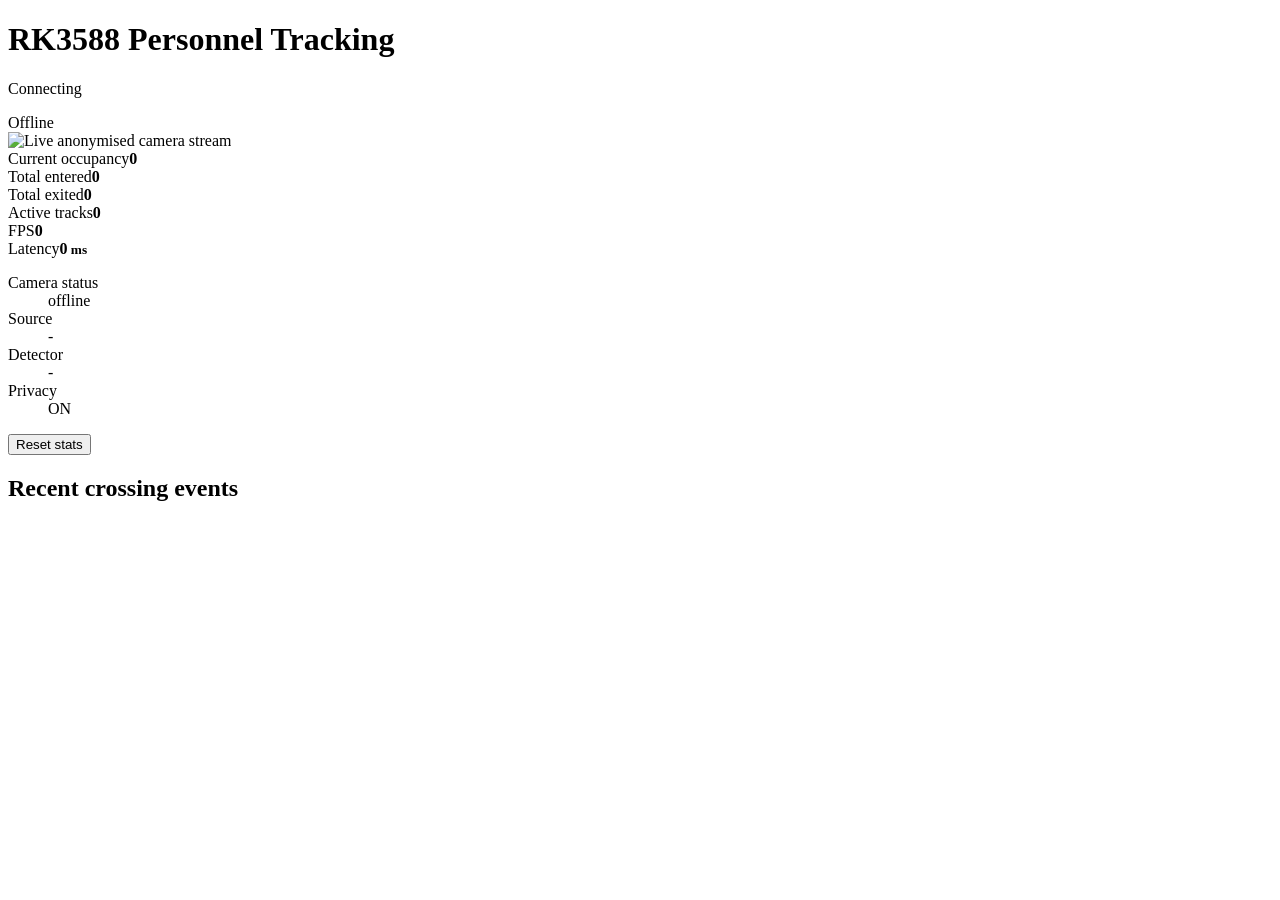
==== app/static/index.html @ 61a023f1 "deploy: add rk3588 camera web tracking MVP" ====
<!doctype html>
<html lang="en">
  <head>
    <meta charset="utf-8" />
    <meta name="viewport" content="width=device-width, initial-scale=1" />
    <title>RK3588 Personnel Tracking</title>
    <link rel="stylesheet" href="/static/style.css" />
  </head>
  <body>
    <main class="shell">
      <header class="topbar">
        <div>
          <h1>RK3588 Personnel Tracking</h1>
          <p id="service-state">Connecting</p>
        </div>
        <div class="status-pill" id="camera-pill">Offline</div>
      </header>

      <section class="layout">
        <section class="video-panel" aria-label="Live camera stream">
          <img id="video-stream" src="/video" alt="Live anonymised camera stream" />
        </section>

        <aside class="stats-panel" aria-label="Tracking statistics">
          <div class="metrics">
            <article class="metric primary"><span>Current occupancy</span><strong id="current-occupancy">0</strong></article>
            <article class="metric"><span>Total entered</span><strong id="total-entered">0</strong></article>
            <article class="metric"><span>Total exited</span><strong id="total-exited">0</strong></article>
            <article class="metric"><span>Active tracks</span><strong id="active-tracks">0</strong></article>
            <article class="metric"><span>FPS</span><strong id="fps">0</strong></article>
            <article class="metric"><span>Latency</span><strong><span id="latency-ms">0</span><small> ms</small></strong></article>
          </div>

          <dl class="details">
            <div><dt>Camera status</dt><dd id="camera-status">offline</dd></div>
            <div><dt>Source</dt><dd id="source">-</dd></div>
            <div><dt>Detector</dt><dd id="detector">-</dd></div>
            <div><dt>Privacy</dt><dd id="privacy">ON</dd></div>
          </dl>

          <button id="reset-button" type="button">Reset stats</button>

          <section class="events-section">
            <h2>Recent crossing events</h2>
            <ol id="events"></ol>
          </section>
        </aside>
      </section>
    </main>
    <script src="/static/app.js"></script>
  </body>
</html>
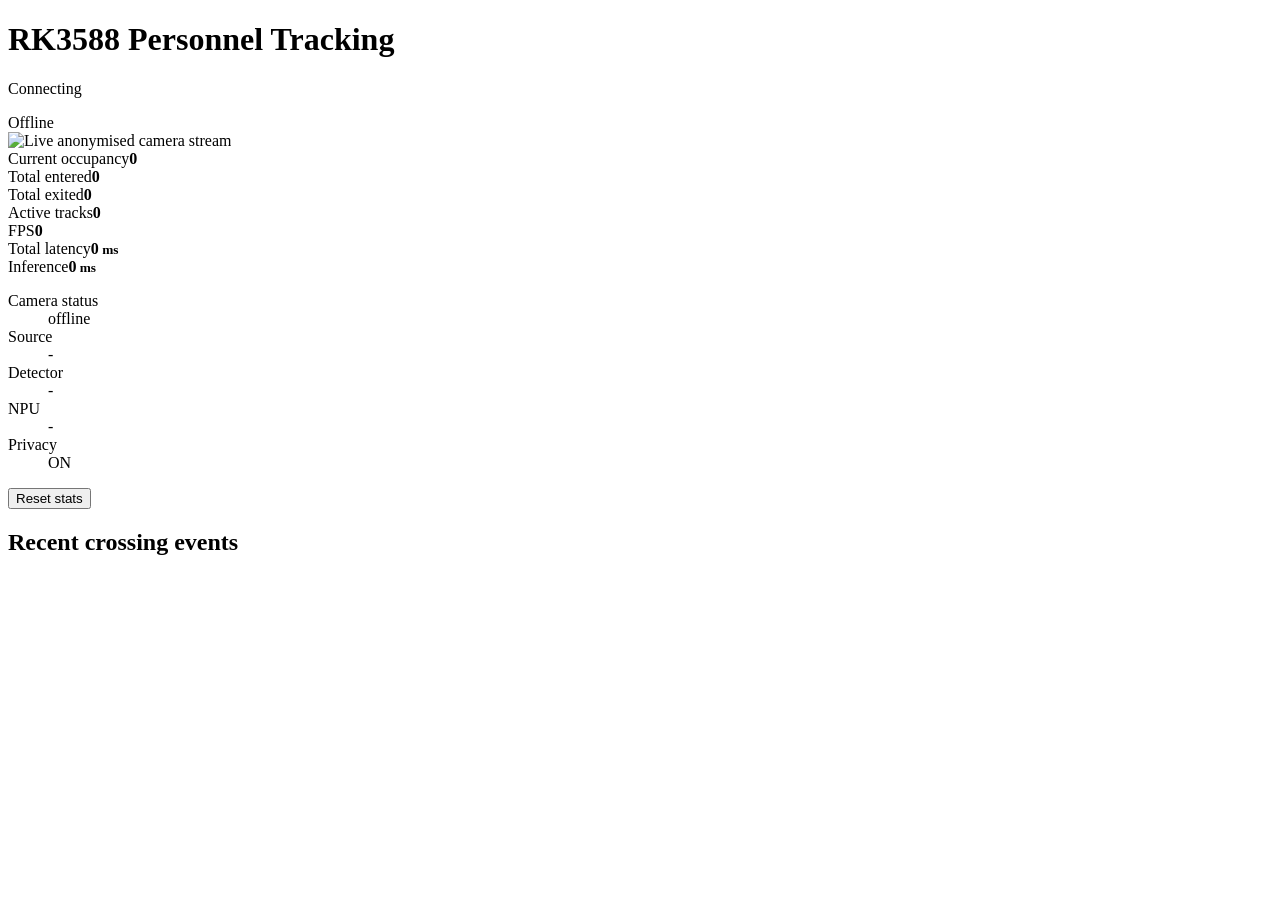
==== commit 1d6ea9ca: "optimize: add rknn yolo npu pipeline" ====
--- a/app/static/index.html
+++ b/app/static/index.html
@@ -28,13 +28,15 @@
             <article class="metric"><span>Total exited</span><strong id="total-exited">0</strong></article>
             <article class="metric"><span>Active tracks</span><strong id="active-tracks">0</strong></article>
             <article class="metric"><span>FPS</span><strong id="fps">0</strong></article>
-            <article class="metric"><span>Latency</span><strong><span id="latency-ms">0</span><small> ms</small></strong></article>
+            <article class="metric"><span>Total latency</span><strong><span id="total-latency-ms">0</span><small> ms</small></strong></article>
+            <article class="metric"><span>Inference</span><strong><span id="inference-ms">0</span><small> ms</small></strong></article>
           </div>
 
           <dl class="details">
             <div><dt>Camera status</dt><dd id="camera-status">offline</dd></div>
             <div><dt>Source</dt><dd id="source">-</dd></div>
             <div><dt>Detector</dt><dd id="detector">-</dd></div>
+            <div><dt>NPU</dt><dd id="npu-enabled">-</dd></div>
             <div><dt>Privacy</dt><dd id="privacy">ON</dd></div>
           </dl>
 
@@ -49,4 +51,4 @@
     </main>
     <script src="/static/app.js"></script>
   </body>
-</html>+</html>
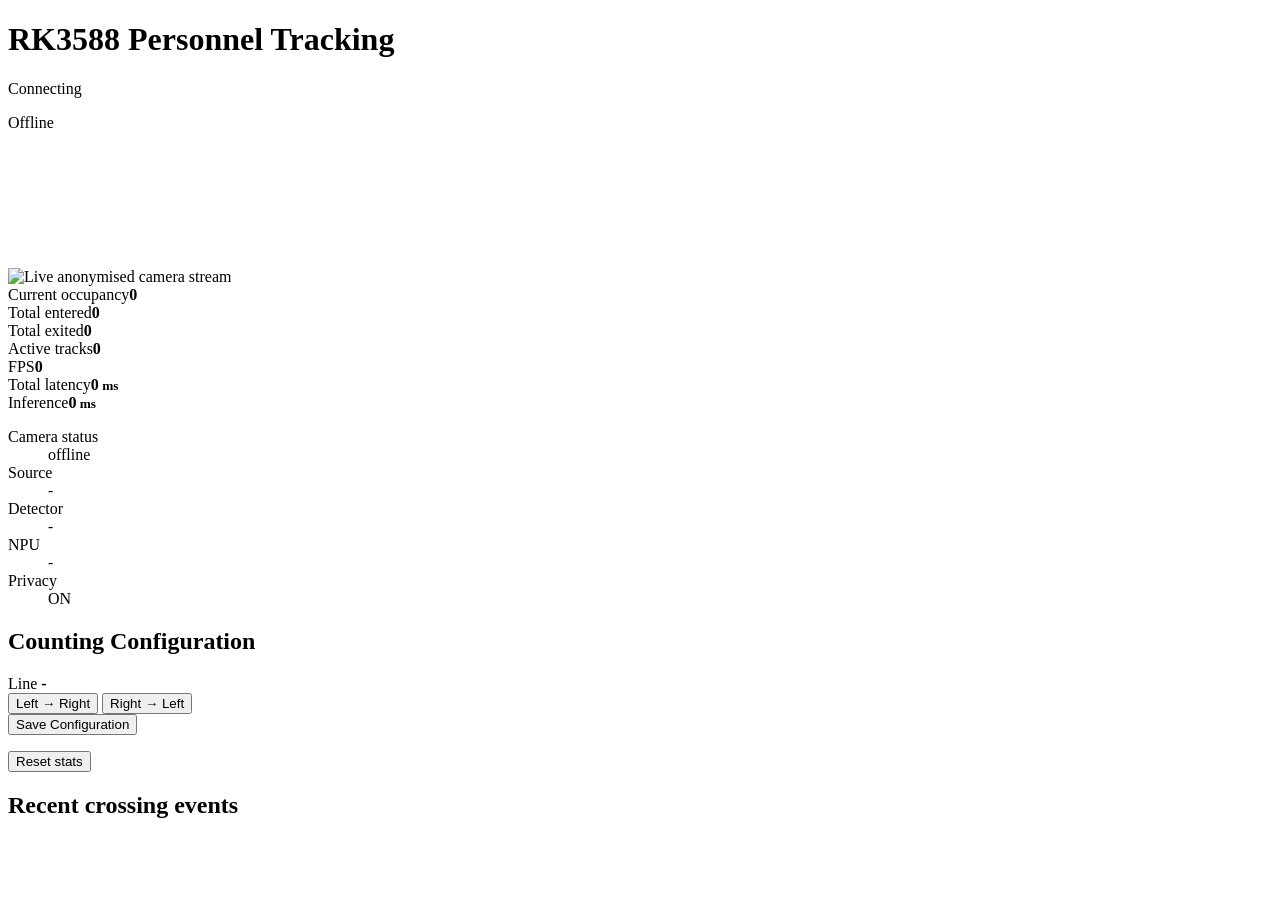
==== commit cb8a4acd: "feat: add web counting line configuration" ====
--- a/app/static/index.html
+++ b/app/static/index.html
@@ -18,7 +18,10 @@
 
       <section class="layout">
         <section class="video-panel" aria-label="Live camera stream">
-          <img id="video-stream" src="/video" alt="Live anonymised camera stream" />
+          <div class="video-wrap">
+            <img id="video-stream" src="/video" alt="Live anonymised camera stream" />
+            <canvas id="counting-overlay" aria-label="Counting line editor"></canvas>
+          </div>
         </section>
 
         <aside class="stats-panel" aria-label="Tracking statistics">
@@ -40,6 +43,20 @@
             <div><dt>Privacy</dt><dd id="privacy">ON</dd></div>
           </dl>
 
+          <section class="counting-config" aria-label="Counting configuration">
+            <h2>Counting Configuration</h2>
+            <div class="line-readout">
+              <span>Line</span>
+              <strong id="counting-line">-</strong>
+            </div>
+            <div class="direction-toggle" role="radiogroup" aria-label="Enter direction">
+              <button class="direction-option" type="button" data-direction="left_to_right">Left → Right</button>
+              <button class="direction-option" type="button" data-direction="right_to_left">Right → Left</button>
+            </div>
+            <button id="save-counting-button" type="button">Save Configuration</button>
+            <p id="counting-config-state"></p>
+          </section>
+
           <button id="reset-button" type="button">Reset stats</button>
 
           <section class="events-section">
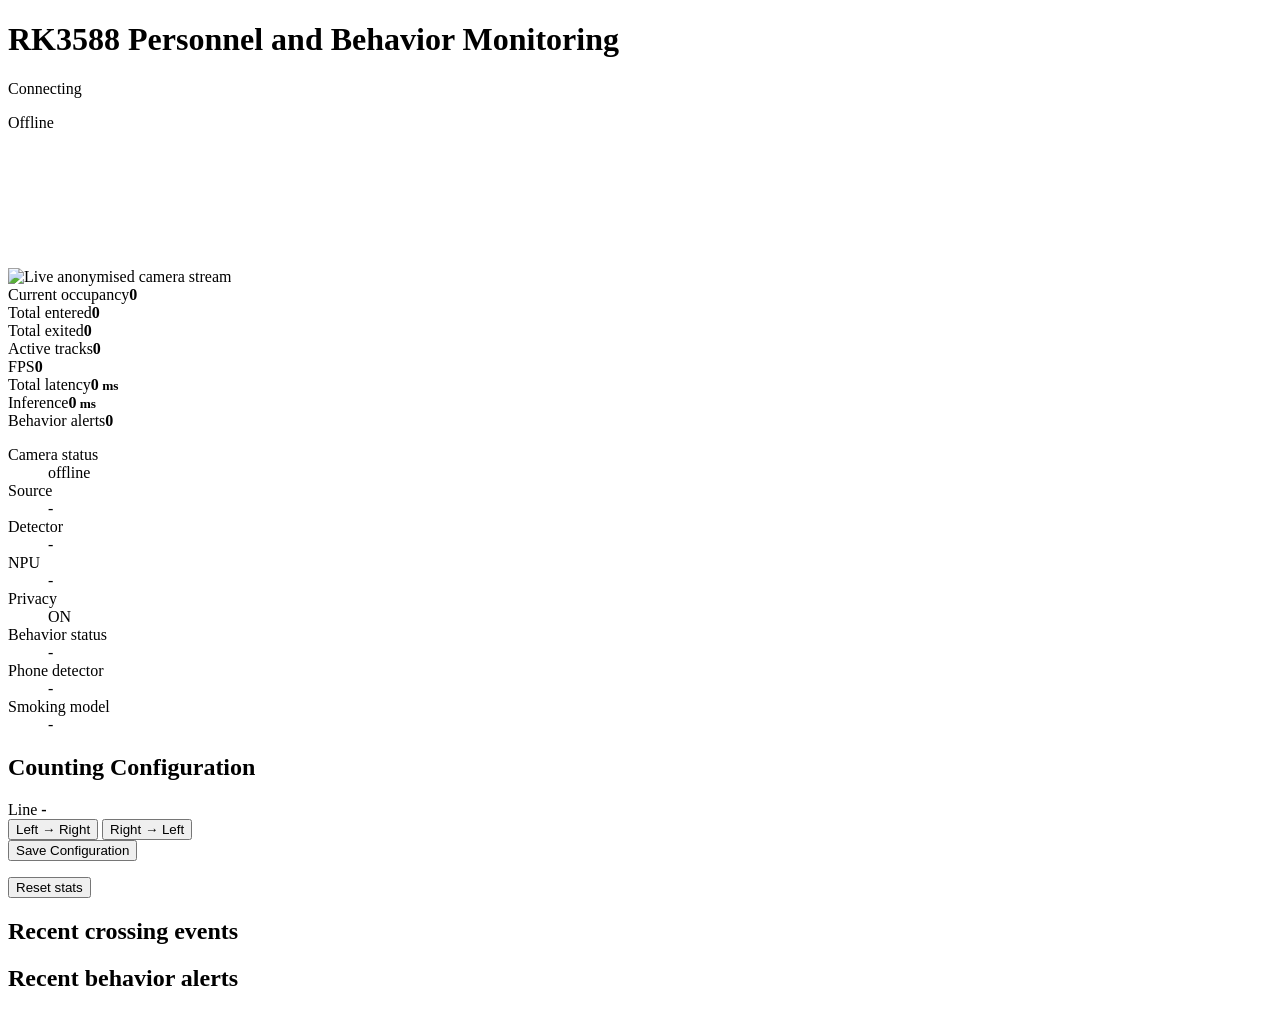
==== commit 435533d7: "feat(rk3588): add phone and smoking behavior pipeline" ====
--- a/app/static/index.html
+++ b/app/static/index.html
@@ -3,14 +3,14 @@
   <head>
     <meta charset="utf-8" />
     <meta name="viewport" content="width=device-width, initial-scale=1" />
-    <title>RK3588 Personnel Tracking</title>
+    <title>RK3588 Personnel and Behavior Monitoring</title>
     <link rel="stylesheet" href="/static/style.css" />
   </head>
   <body>
     <main class="shell">
       <header class="topbar">
         <div>
-          <h1>RK3588 Personnel Tracking</h1>
+          <h1>RK3588 Personnel and Behavior Monitoring</h1>
           <p id="service-state">Connecting</p>
         </div>
         <div class="status-pill" id="camera-pill">Offline</div>
@@ -33,6 +33,7 @@
             <article class="metric"><span>FPS</span><strong id="fps">0</strong></article>
             <article class="metric"><span>Total latency</span><strong><span id="total-latency-ms">0</span><small> ms</small></strong></article>
             <article class="metric"><span>Inference</span><strong><span id="inference-ms">0</span><small> ms</small></strong></article>
+            <article class="metric"><span>Behavior alerts</span><strong id="behavior-alerts">0</strong></article>
           </div>
 
           <dl class="details">
@@ -41,6 +42,9 @@
             <div><dt>Detector</dt><dd id="detector">-</dd></div>
             <div><dt>NPU</dt><dd id="npu-enabled">-</dd></div>
             <div><dt>Privacy</dt><dd id="privacy">ON</dd></div>
+            <div><dt>Behavior status</dt><dd id="behavior-status">-</dd></div>
+            <div><dt>Phone detector</dt><dd id="phone-detector">-</dd></div>
+            <div><dt>Smoking model</dt><dd id="smoking-detector">-</dd></div>
           </dl>
 
           <section class="counting-config" aria-label="Counting configuration">
@@ -63,6 +67,11 @@
             <h2>Recent crossing events</h2>
             <ol id="events"></ol>
           </section>
+
+          <section class="events-section behavior-events-section">
+            <h2>Recent behavior alerts</h2>
+            <ol id="behavior-events"></ol>
+          </section>
         </aside>
       </section>
     </main>
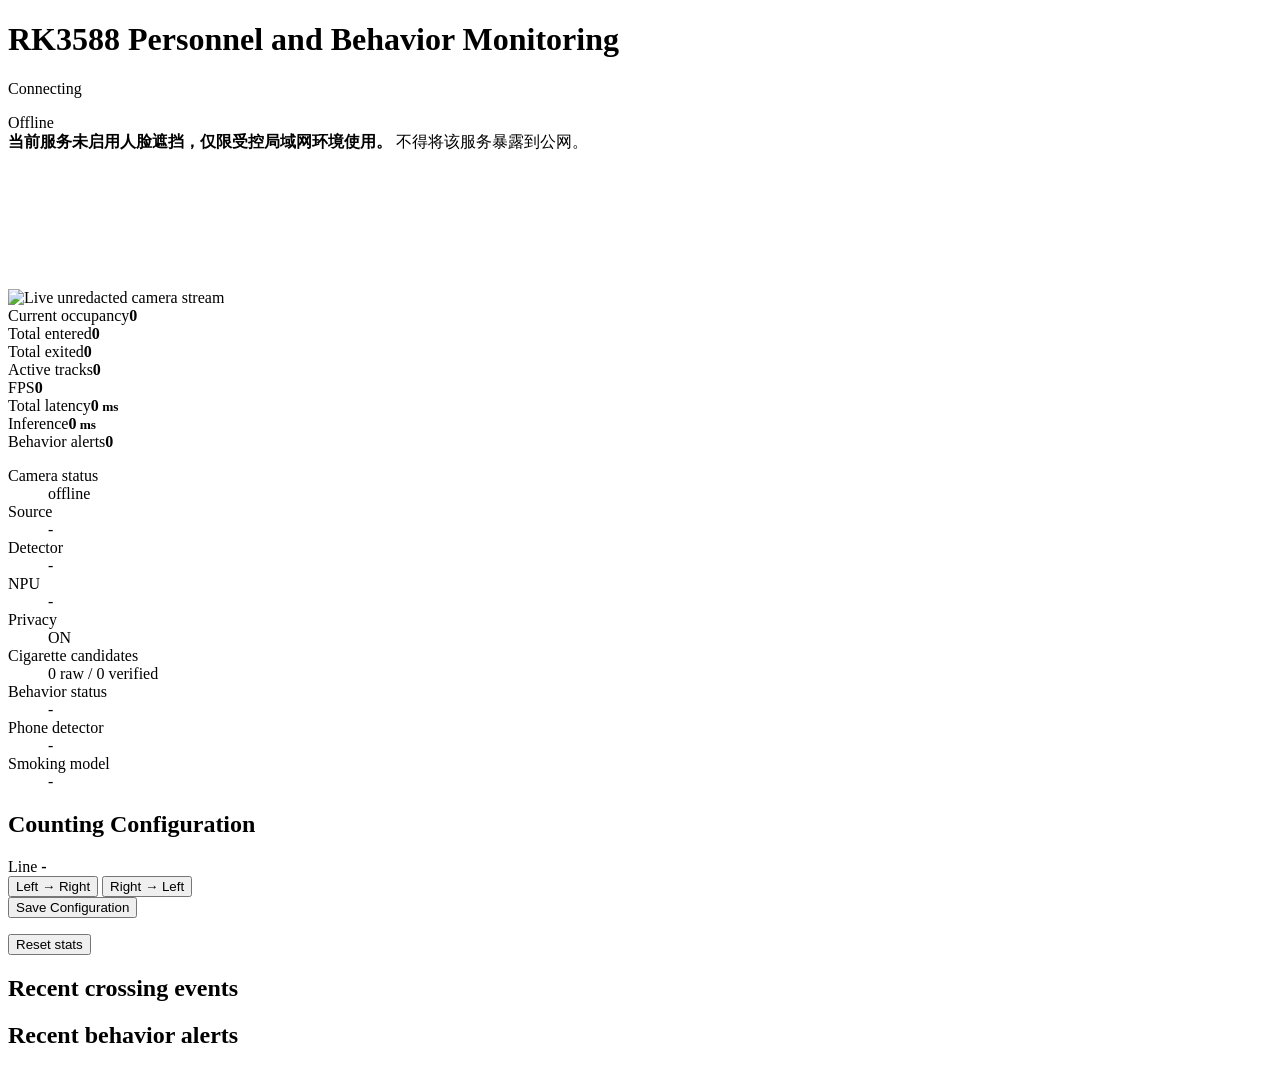
==== commit f632bd60: "feat: improve no-mosaic behavior accuracy" ====
--- a/app/static/index.html
+++ b/app/static/index.html
@@ -16,10 +16,15 @@
         <div class="status-pill" id="camera-pill">Offline</div>
       </header>
 
+      <section class="privacy-warning" role="alert">
+        <strong>当前服务未启用人脸遮挡，仅限受控局域网环境使用。</strong>
+        <span>不得将该服务暴露到公网。</span>
+      </section>
+
       <section class="layout">
         <section class="video-panel" aria-label="Live camera stream">
           <div class="video-wrap">
-            <img id="video-stream" src="/video" alt="Live anonymised camera stream" />
+            <img id="video-stream" src="/video" alt="Live unredacted camera stream" />
             <canvas id="counting-overlay" aria-label="Counting line editor"></canvas>
           </div>
         </section>
@@ -42,6 +47,7 @@
             <div><dt>Detector</dt><dd id="detector">-</dd></div>
             <div><dt>NPU</dt><dd id="npu-enabled">-</dd></div>
             <div><dt>Privacy</dt><dd id="privacy">ON</dd></div>
+            <div><dt>Cigarette candidates</dt><dd id="cigarette-candidates">0 raw / 0 verified</dd></div>
             <div><dt>Behavior status</dt><dd id="behavior-status">-</dd></div>
             <div><dt>Phone detector</dt><dd id="phone-detector">-</dd></div>
             <div><dt>Smoking model</dt><dd id="smoking-detector">-</dd></div>
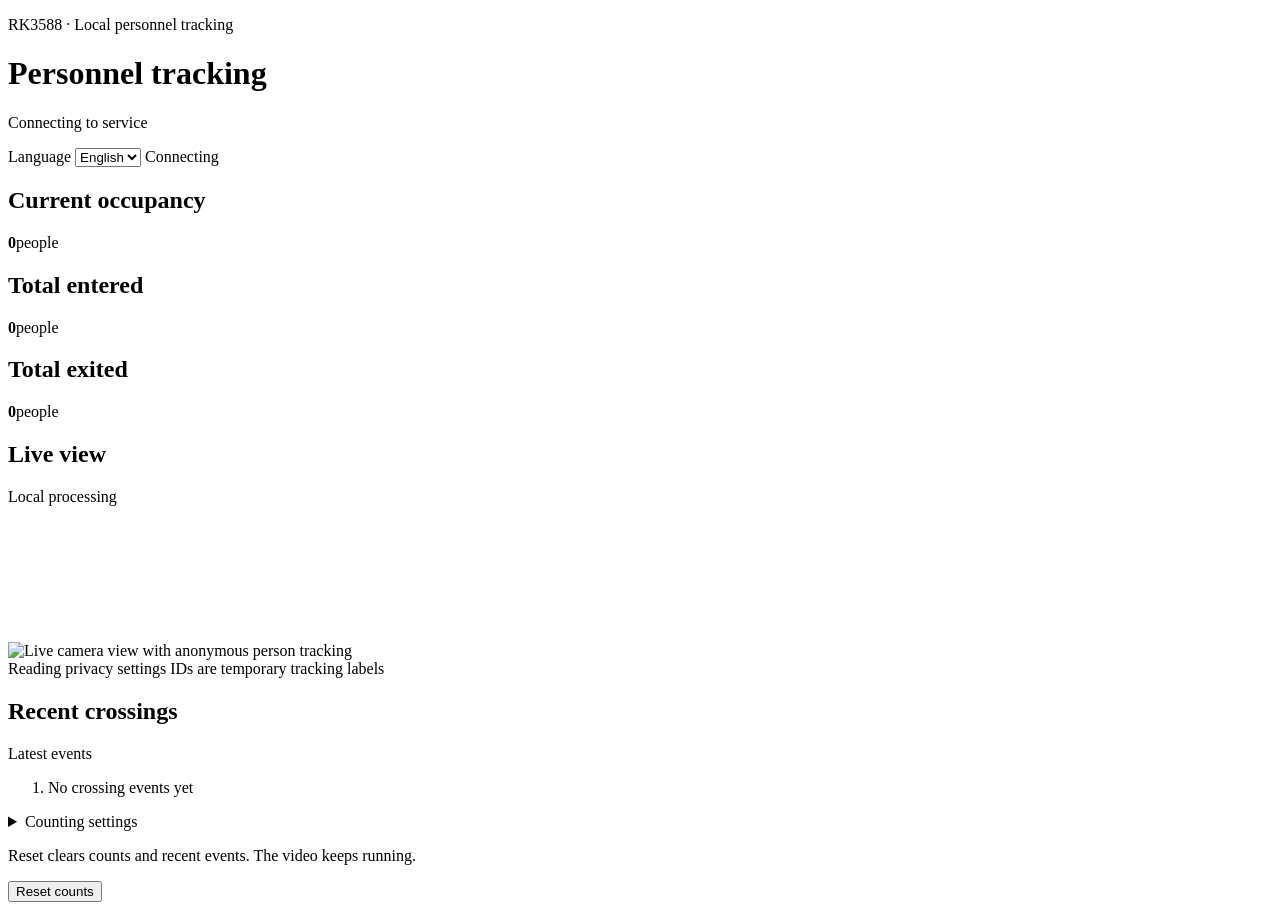
==== commit 5770d840: "Replace demo with simplified RK3588 application Include the deployed application, both model weights" ====
--- a/app/static/index.html
+++ b/app/static/index.html
@@ -1,86 +1,113 @@
-<!doctype html>
-<html lang="en">
-  <head>
-    <meta charset="utf-8" />
-    <meta name="viewport" content="width=device-width, initial-scale=1" />
-    <title>RK3588 Personnel and Behavior Monitoring</title>
-    <link rel="stylesheet" href="/static/style.css" />
-  </head>
-  <body>
-    <main class="shell">
-      <header class="topbar">
-        <div>
-          <h1>RK3588 Personnel and Behavior Monitoring</h1>
-          <p id="service-state">Connecting</p>
-        </div>
-        <div class="status-pill" id="camera-pill">Offline</div>
-      </header>
-
-      <section class="privacy-warning" role="alert">
-        <strong>当前服务未启用人脸遮挡，仅限受控局域网环境使用。</strong>
-        <span>不得将该服务暴露到公网。</span>
-      </section>
-
-      <section class="layout">
-        <section class="video-panel" aria-label="Live camera stream">
-          <div class="video-wrap">
-            <img id="video-stream" src="/video" alt="Live unredacted camera stream" />
-            <canvas id="counting-overlay" aria-label="Counting line editor"></canvas>
-          </div>
-        </section>
-
-        <aside class="stats-panel" aria-label="Tracking statistics">
-          <div class="metrics">
-            <article class="metric primary"><span>Current occupancy</span><strong id="current-occupancy">0</strong></article>
-            <article class="metric"><span>Total entered</span><strong id="total-entered">0</strong></article>
-            <article class="metric"><span>Total exited</span><strong id="total-exited">0</strong></article>
-            <article class="metric"><span>Active tracks</span><strong id="active-tracks">0</strong></article>
-            <article class="metric"><span>FPS</span><strong id="fps">0</strong></article>
-            <article class="metric"><span>Total latency</span><strong><span id="total-latency-ms">0</span><small> ms</small></strong></article>
-            <article class="metric"><span>Inference</span><strong><span id="inference-ms">0</span><small> ms</small></strong></article>
-            <article class="metric"><span>Behavior alerts</span><strong id="behavior-alerts">0</strong></article>
-          </div>
-
-          <dl class="details">
-            <div><dt>Camera status</dt><dd id="camera-status">offline</dd></div>
-            <div><dt>Source</dt><dd id="source">-</dd></div>
-            <div><dt>Detector</dt><dd id="detector">-</dd></div>
-            <div><dt>NPU</dt><dd id="npu-enabled">-</dd></div>
-            <div><dt>Privacy</dt><dd id="privacy">ON</dd></div>
-            <div><dt>Cigarette candidates</dt><dd id="cigarette-candidates">0 raw / 0 verified</dd></div>
-            <div><dt>Behavior status</dt><dd id="behavior-status">-</dd></div>
-            <div><dt>Phone detector</dt><dd id="phone-detector">-</dd></div>
-            <div><dt>Smoking model</dt><dd id="smoking-detector">-</dd></div>
-          </dl>
-
-          <section class="counting-config" aria-label="Counting configuration">
-            <h2>Counting Configuration</h2>
-            <div class="line-readout">
-              <span>Line</span>
-              <strong id="counting-line">-</strong>
-            </div>
-            <div class="direction-toggle" role="radiogroup" aria-label="Enter direction">
-              <button class="direction-option" type="button" data-direction="left_to_right">Left → Right</button>
-              <button class="direction-option" type="button" data-direction="right_to_left">Right → Left</button>
-            </div>
-            <button id="save-counting-button" type="button">Save Configuration</button>
-            <p id="counting-config-state"></p>
-          </section>
-
-          <button id="reset-button" type="button">Reset stats</button>
-
-          <section class="events-section">
-            <h2>Recent crossing events</h2>
-            <ol id="events"></ol>
-          </section>
-
-          <section class="events-section behavior-events-section">
-            <h2>Recent behavior alerts</h2>
-            <ol id="behavior-events"></ol>
-          </section>
-        </aside>
-      </section>
-    </main>
-    <script src="/static/app.js"></script>
-  </body>
-</html>
+<!doctype html>
+<html lang="en">
+  <head>
+    <meta charset="utf-8">
+    <meta name="viewport" content="width=device-width, initial-scale=1">
+    <title data-i18n="page_title">Personnel tracking · RK3588</title>
+    <link rel="stylesheet" href="/static/style.css?v=20261103d">
+    <script type="module" src="/static/app.js?v=20261103d"></script>
+  </head>
+  <body>
+    <main class="shell">
+      <header class="topbar">
+        <div>
+          <p class="eyebrow" data-i18n="eyebrow">RK3588 · Local personnel tracking</p>
+          <h1 data-i18n="title">Personnel tracking</h1>
+          <p id="service-state" role="status" data-i18n="connecting_service">Connecting to service</p>
+        </div>
+        <div class="header-actions">
+          <label class="language-control" for="language-select">
+            <span data-i18n="language">Language</span>
+            <select id="language-select">
+              <option value="en" lang="en">English</option>
+              <option value="zh" lang="zh-CN">中文</option>
+            </select>
+          </label>
+          <span class="status-pill" id="camera-pill" data-i18n="connecting">Connecting</span>
+        </div>
+      </header>
+
+      <section class="counts" aria-label="Entry and exit counts" data-i18n-aria="counts_label">
+        <article class="count-card primary">
+          <h2 data-i18n="current">Current occupancy</h2>
+          <p><strong id="current-occupancy">0</strong><span data-i18n="people">people</span></p>
+        </article>
+        <article class="count-card">
+          <h2 data-i18n="entered">Total entered</h2>
+          <p><strong id="total-entered">0</strong><span data-i18n="people">people</span></p>
+        </article>
+        <article class="count-card">
+          <h2 data-i18n="exited">Total exited</h2>
+          <p><strong id="total-exited">0</strong><span data-i18n="people">people</span></p>
+        </article>
+      </section>
+
+      <div class="layout">
+        <section class="panel video-panel" aria-labelledby="video-title">
+          <header class="panel-heading">
+            <h2 id="video-title" data-i18n="live_video">Live view</h2>
+            <span class="panel-note" data-i18n="local_processing">Local processing</span>
+          </header>
+          <div class="video-wrap">
+            <img id="video-stream" src="/video" alt="Live camera view with anonymous person tracking" data-i18n-alt="video_alt">
+            <canvas id="counting-overlay" aria-label="Counting line editor: select two points on the video" data-i18n-aria="overlay_label"></canvas>
+          </div>
+          <footer class="video-footer">
+            <span id="privacy" data-i18n="privacy_loading">Reading privacy settings</span>
+            <span data-i18n="temporary_ids">IDs are temporary tracking labels</span>
+            <span id="camera-status" hidden></span>
+          </footer>
+        </section>
+
+        <aside class="side-column">
+          <section class="panel events-section" aria-labelledby="events-title">
+            <header class="panel-heading">
+              <h2 id="events-title" data-i18n="recent_events">Recent crossings</h2>
+              <span class="panel-note" data-i18n="latest_records">Latest events</span>
+            </header>
+            <ol id="events"><li class="empty" data-i18n="no_events">No crossing events yet</li></ol>
+          </section>
+
+          <details class="panel counting-config" id="counting-settings">
+            <summary data-i18n="counting_settings">Counting settings</summary>
+            <div class="settings-content">
+              <p class="help-text" data-i18n="counting_help">Select two points on the video, then save the line. Changing the entry direction saves immediately.</p>
+              <div class="line-readout"><span data-i18n="counting_line">Counting line</span><strong id="counting-line">—</strong></div>
+              <p class="field-title" data-i18n="entry_direction">Entry direction</p>
+              <div class="direction-toggle" role="radiogroup" aria-label="Entry direction" data-i18n-aria="entry_direction">
+                <button class="direction-option" type="button" role="radio" aria-checked="true" data-direction="left_to_right" data-i18n="left_to_right">Left → Right</button>
+                <button class="direction-option" type="button" role="radio" aria-checked="false" data-direction="right_to_left" data-i18n="right_to_left">Right → Left</button>
+              </div>
+              <label class="counting-field" for="counting-anchor">
+                <span data-i18n="anchor">Counting point</span>
+                <select id="counting-anchor">
+                  <option value="auto" data-i18n="auto">Auto</option>
+                  <option value="center" data-i18n="center">Box centre</option>
+                  <option value="bottom_center" data-i18n="bottom_center">Foot point</option>
+                </select>
+              </label>
+              <div class="counting-distances">
+                <label class="counting-field" for="counting-inner">
+                  <span data-i18n="dead_zone">Dead zone (px)</span>
+                  <input id="counting-inner" type="number" min="1" step="1" value="64">
+                </label>
+                <label class="counting-field" for="counting-outer">
+                  <span data-i18n="confirmation">Confirmation (px)</span>
+                  <input id="counting-outer" type="number" min="2" step="1" value="96">
+                </label>
+              </div>
+              <p id="counting-warning" role="status"></p>
+              <button id="save-counting-button" class="primary-button" type="button" data-i18n="save">Save settings</button>
+              <p id="counting-config-state" role="status"></p>
+            </div>
+          </details>
+        </aside>
+      </div>
+
+      <footer class="page-footer">
+        <p data-i18n="reset_help">Reset clears counts and recent events. The video keeps running.</p>
+        <button id="reset-button" type="button" data-i18n="reset">Reset counts</button>
+      </footer>
+    </main>
+  </body>
+</html>
